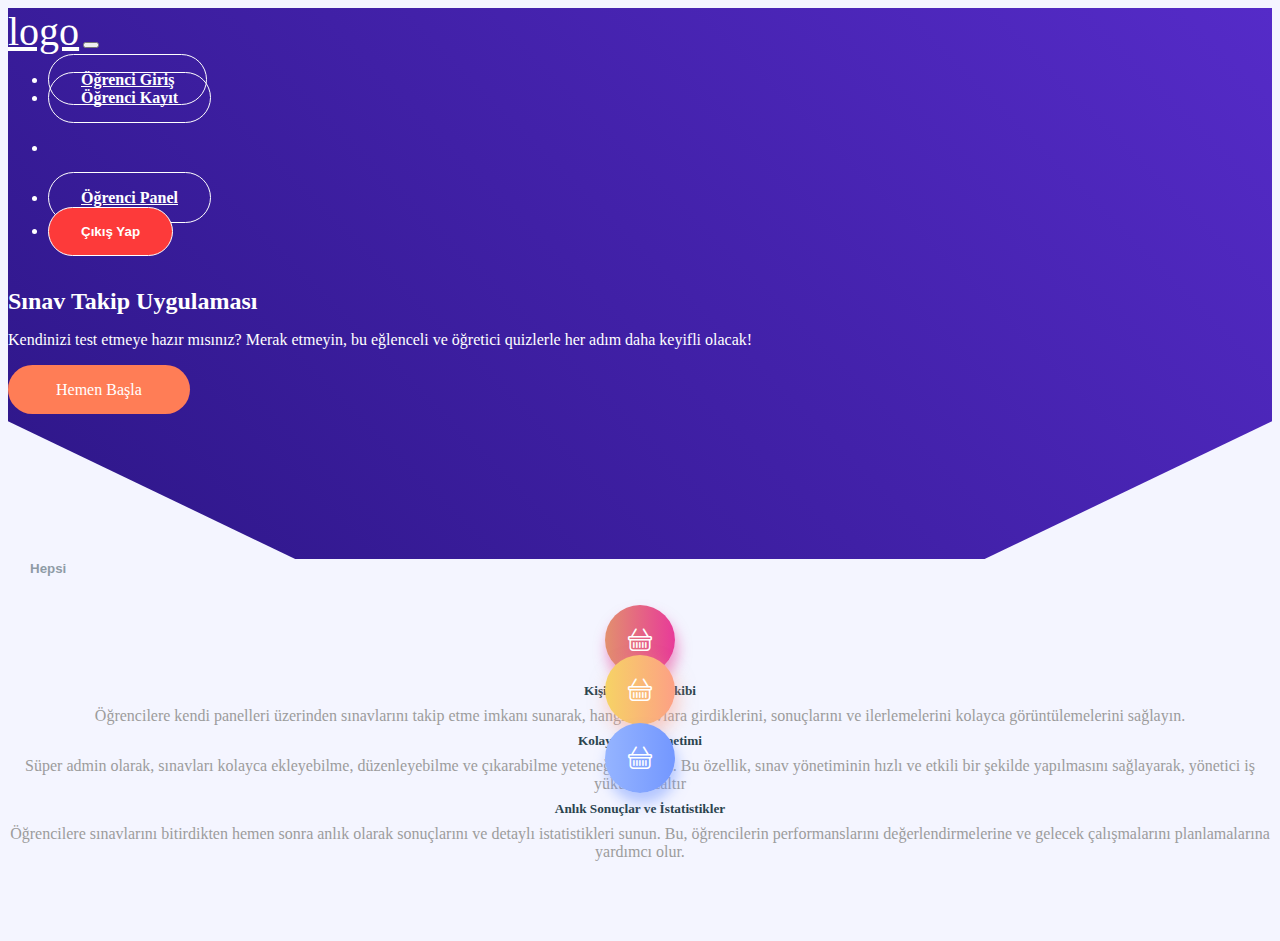
==== index.html @ 8032cda9 "index features" ====
<!DOCTYPE html>
<html lang="en">

<head>
  <meta charset="UTF-8" />
  <meta name="viewport" content="width=device-width, initial-scale=1.0" />
  <title>Document</title>
  <link rel="stylesheet" href="https://cdn.jsdelivr.net/npm/bootstrap-icons@1.10.5/font/bootstrap-icons.css">
  <link href="https://cdn.jsdelivr.net/npm/bootstrap@5.3.1/dist/css/bootstrap.min.css" rel="stylesheet"
    integrity="sha384-4bw+/aepP/YC94hEpVNVgiZdgIC5+VKNBQNGCHeKRQN+PtmoHDEXuppvnDJzQIu9" crossorigin="anonymous" />
  <link rel="stylesheet" href="style/main.css" />
</head>

<body>

  <header>
    <nav class="navbar navbar-expand-lg">
      <div class="container">
        <a class="navbar-brand" href="#">logo</a>
        <button class="navbar-toggler" type="button" data-bs-toggle="collapse" data-bs-target="#navbarSupportedContent"
          aria-controls="navbarSupportedContent" aria-expanded="false" aria-label="Toggle navigation">
          <span class="navbar-toggler-icon"></span>
        </button>
        <div class="collapse navbar-collapse" id="navbarSupportedContent">
          <ul class="navbar-nav ms-auto mb-2 mb-lg-0">
            <li class="nav-item">
              <a class="nav-link navBtn ogrenciGiris me-2" aria-current="page" href="ogrenci-login.html">Öğrenci Giriş</a>
            </li>
            <li class="nav-item">
              <a class="nav-link navBtn ogrenciKayit" aria-current="page" href="ogrenci-register.html">Öğrenci Kayıt</a>
            </li>
            <li class="nav-item">
              <p class="emailName me-2"></p>
            </li>
            <li class="nav-item">
              <a href="ogrenci-panel.html" class="ogrenciPanel navBtn">Öğrenci Panel</a>
            </li>
            <li class="nav-item">
              <button class="quit border-0 ms-2 navBtn">Çıkış Yap</button>
            </li>
          </ul>
        </div>
      </div>
    </nav>
    <div class="container">
      <div class="row headerContent justify-content-center">
        <div class="col-md-6 text-center">
          <h2>Sınav Takip Uygulaması</h2>
          <p>Kendinizi test etmeye hazır mısınız? Merak etmeyin, bu eğlenceli ve öğretici quizlerle her adım daha
            keyifli olacak!</p>
          <a href="ogrenci-register.html" class="hemenBasla">Hemen Başla</a>
        </div>
      </div>
    </div>
  </header>
  <section class="quizs" id="quizs">
    <div class="container">
      <div class="row justify-content-center">
        <div class="col-md-8 text-center">
          <div class="quizsFilterButtons">
            <button class="quizsFilterButton">Hepsi</button>
          </div>
        </div>
      </div>
      <div class="row quizsContent">
      </div>
    </div>
  </section>

  <div class="container">
    <div class="row justify-content-center">
      <div class="col-md-9">
        <div class="headerImg">
          <img src="img/panelAna.PNG" alt="">
        </div>
      </div>
    </div>
  </div>

  <section class="feature">
    <div class="container">
      <div class="row">
        <div class="col-4">
          <div class="featureCard">
            <div class="featureIcon feature1">
              <i class="bi bi-basket"></i>
            </div>
            <h5>Kişisel Sınav Takibi</h5>
            <p>Öğrencilere kendi panelleri üzerinden sınavlarını takip etme imkanı sunarak, hangi sınavlara girdiklerini, sonuçlarını ve ilerlemelerini kolayca görüntülemelerini sağlayın.</p>
          </div>
        </div>
        <div class="col-4">
          <div class="featureCard">
            <div class="featureIcon feature2">
              <i class="bi bi-basket"></i>
            </div>
            <h5>Kolay Sınav Yönetimi</h5>
            <p>Süper admin olarak, sınavları kolayca ekleyebilme, düzenleyebilme ve çıkarabilme yeteneği sağlayın. Bu özellik, sınav yönetiminin hızlı ve etkili bir şekilde yapılmasını sağlayarak, yönetici iş yükünü azaltır</p>
          </div>
        </div>
        <div class="col-4">
          <div class="featureCard">
            <div class="featureIcon feature3">
              <i class="bi bi-basket"></i>
            </div>
            <h5>Anlık Sonuçlar ve İstatistikler</h5>
            <p>Öğrencilere sınavlarını bitirdikten hemen sonra anlık olarak sonuçlarını ve detaylı istatistikleri sunun. Bu, öğrencilerin performanslarını değerlendirmelerine ve gelecek çalışmalarını planlamalarına yardımcı olur.</p>
          </div>
        </div>
      </div>
    </div>
  </section>


  <script type="module" src="script/App.js"></script>
  <script src="https://cdn.jsdelivr.net/npm/bootstrap@5.3.1/dist/js/bootstrap.bundle.min.js" integrity="sha384-HwwvtgBNo3bZJJLYd8oVXjrBZt8cqVSpeBNS5n7C8IVInixGAoxmnlMuBnhbgrkm" crossorigin="anonymous"></script>
</body>

</html>
---- style/main.css ----
@import url(https://db.onlinewebfonts.com/c/da2945dd7266b6f5bf8a16aae48e5a3b?family=Display+Uncanny+W90+Regular);
@import "index/index.css";
@import "admin-panel/admin-panel.css";
@import "data-table/data-table.css";
@import "ogrenci-login/ogrenci-login.css";
@import "ogrenci-register/ogrenci-register.css";
@import "quiz-detail/quiz-detail.css";
img {
  max-width: 100%;
}

.container-fluid {
  padding: 0 !important;
}

.quiz {
  display: none;
}

.disabledCard {
  pointer-events: none;
  opacity: 0.3;
  filter: grayscale(100%);
}/*# sourceMappingURL=main.css.map */
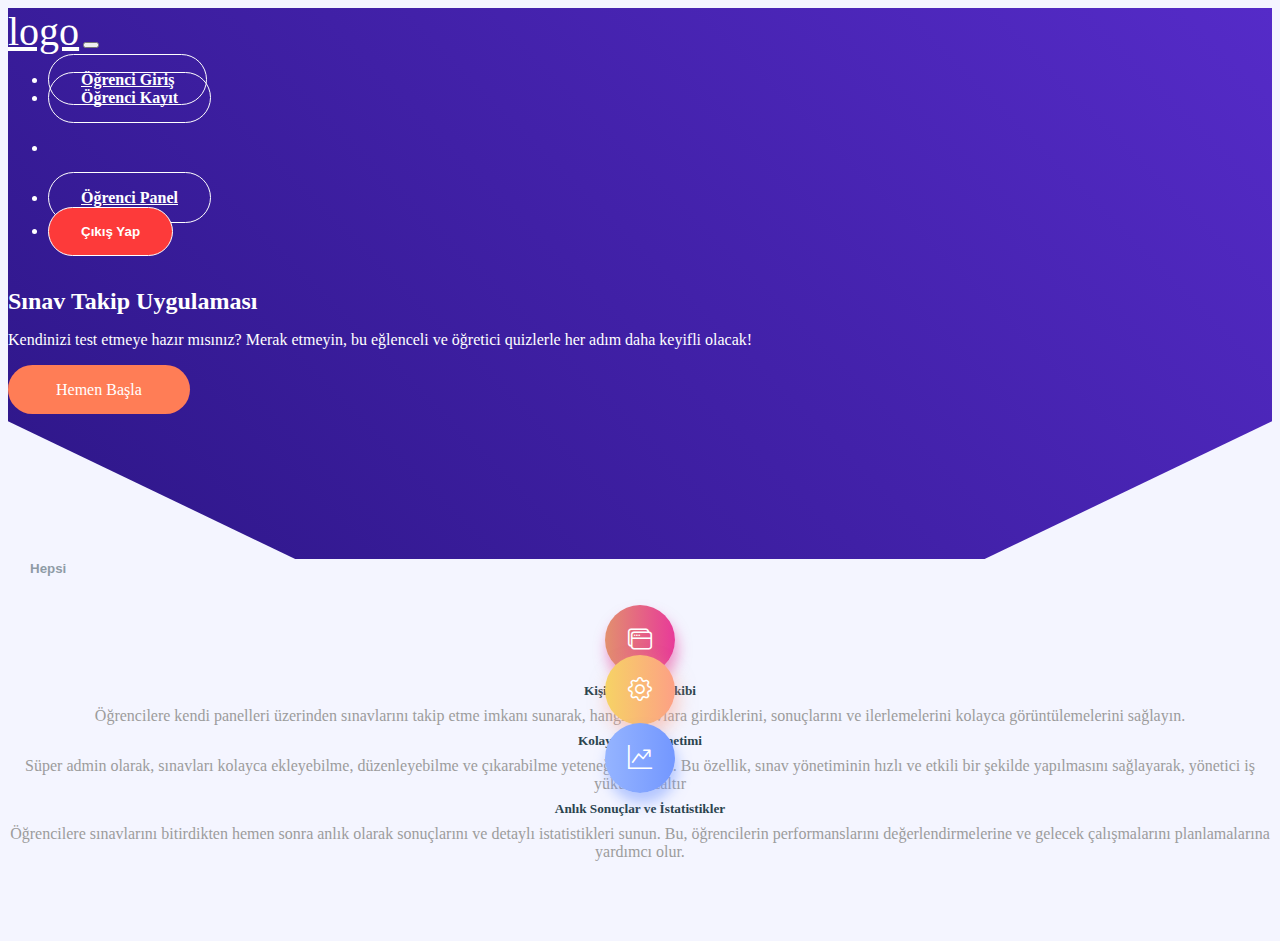
==== commit 508d3c8c: "features mobile" ====
--- a/index.html
+++ b/index.html
@@ -80,28 +80,28 @@
   <section class="feature">
     <div class="container">
       <div class="row">
-        <div class="col-4">
-          <div class="featureCard">
+        <div class="col-md-4">
+          <div class="featureCard" style="margin-top: 0 !important;">
             <div class="featureIcon feature1">
-              <i class="bi bi-basket"></i>
+              <i class="bi bi-window-stack"></i>
             </div>
             <h5>Kişisel Sınav Takibi</h5>
             <p>Öğrencilere kendi panelleri üzerinden sınavlarını takip etme imkanı sunarak, hangi sınavlara girdiklerini, sonuçlarını ve ilerlemelerini kolayca görüntülemelerini sağlayın.</p>
           </div>
         </div>
-        <div class="col-4">
+        <div class="col-md-4">
           <div class="featureCard">
             <div class="featureIcon feature2">
-              <i class="bi bi-basket"></i>
+              <i class="bi bi-gear"></i>
             </div>
             <h5>Kolay Sınav Yönetimi</h5>
             <p>Süper admin olarak, sınavları kolayca ekleyebilme, düzenleyebilme ve çıkarabilme yeteneği sağlayın. Bu özellik, sınav yönetiminin hızlı ve etkili bir şekilde yapılmasını sağlayarak, yönetici iş yükünü azaltır</p>
           </div>
         </div>
-        <div class="col-4">
+        <div class="col-md-4">
           <div class="featureCard">
             <div class="featureIcon feature3">
-              <i class="bi bi-basket"></i>
+              <i class="bi bi-graph-up-arrow"></i>
             </div>
             <h5>Anlık Sonuçlar ve İstatistikler</h5>
             <p>Öğrencilere sınavlarını bitirdikten hemen sonra anlık olarak sonuçlarını ve detaylı istatistikleri sunun. Bu, öğrencilerin performanslarını değerlendirmelerine ve gelecek çalışmalarını planlamalarına yardımcı olur.</p>
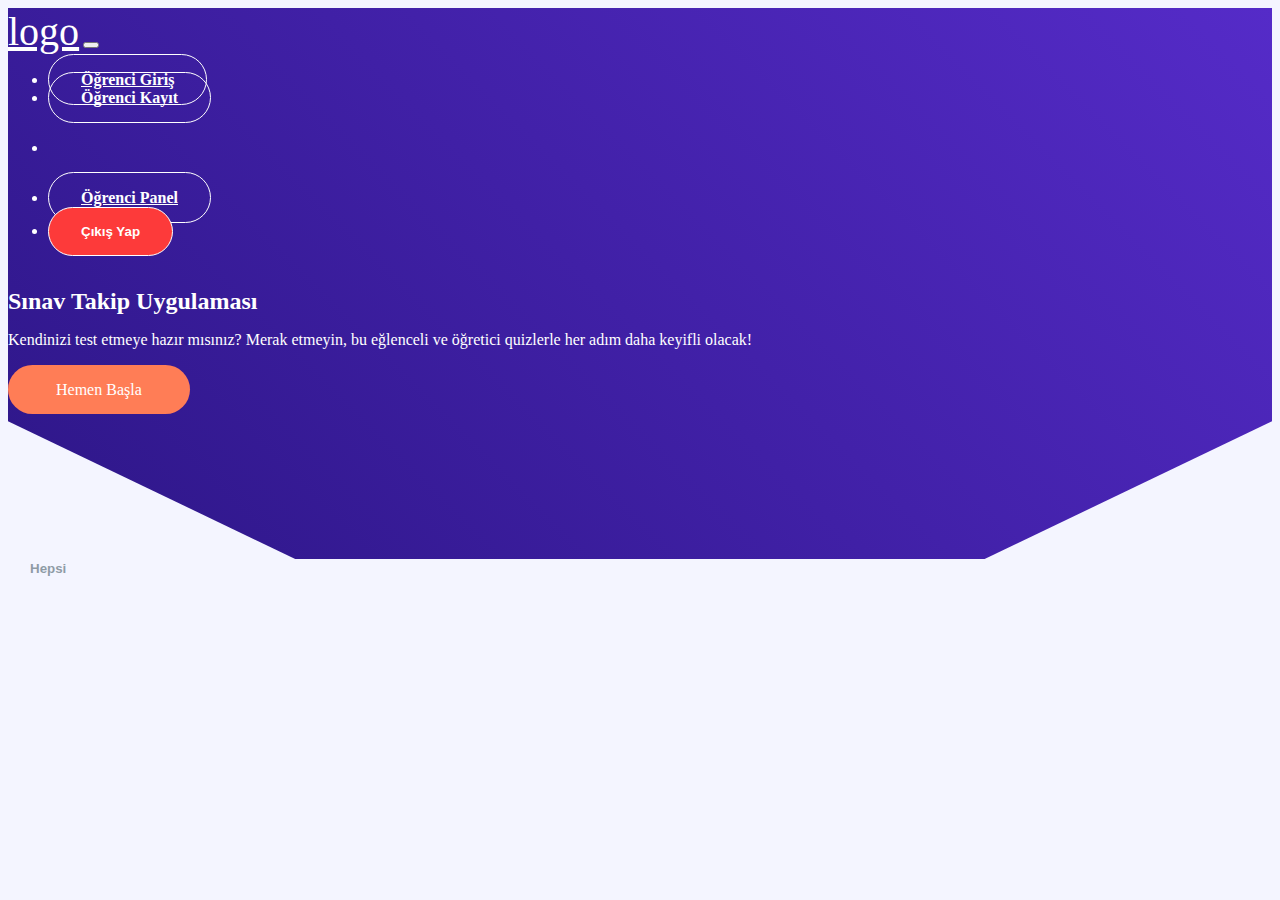
==== commit 1eb25005: "panel disabled" ====
--- a/index.html
+++ b/index.html
@@ -77,7 +77,7 @@
     </div>
   </div>
 
-  <section class="feature">
+  <section class="feature panelDisabled">
     <div class="container">
       <div class="row">
         <div class="col-md-4">
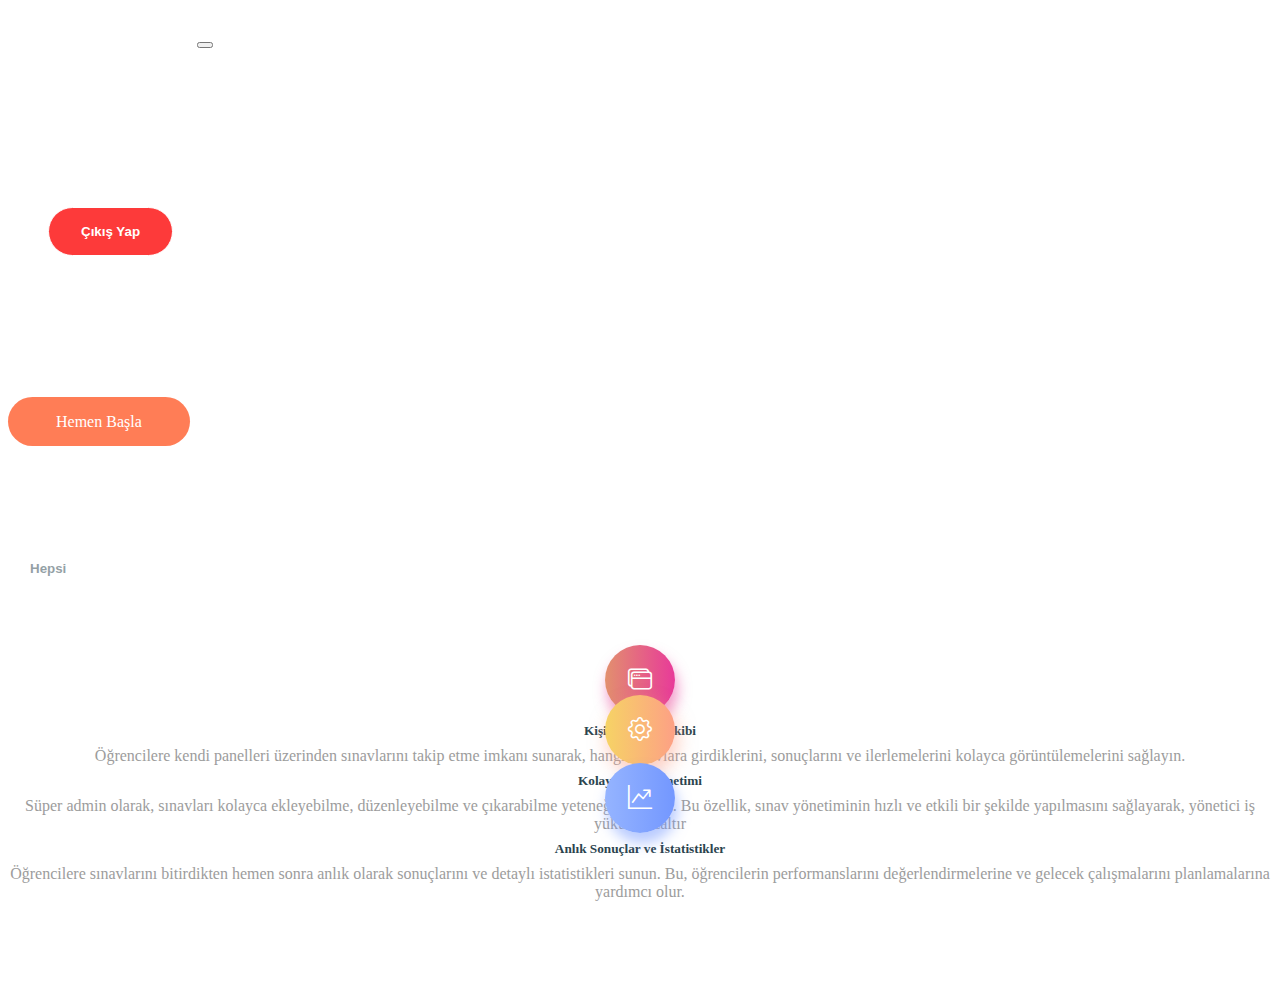
==== commit dcfaa895: "app general update" ====
--- a/index.html
+++ b/index.html
@@ -16,7 +16,7 @@
   <header>
     <nav class="navbar navbar-expand-lg">
       <div class="container">
-        <a class="navbar-brand" href="#">logo</a>
+        <a class="navbar-brand" href="#">ExamTrack</a>
         <button class="navbar-toggler" type="button" data-bs-toggle="collapse" data-bs-target="#navbarSupportedContent"
           aria-controls="navbarSupportedContent" aria-expanded="false" aria-label="Toggle navigation">
           <span class="navbar-toggler-icon"></span>
@@ -53,7 +53,7 @@
       </div>
     </div>
   </header>
-  <section class="quizs" id="quizs">
+  <section class="quizs mt-5" id="quizs">
     <div class="container">
       <div class="row justify-content-center">
         <div class="col-md-8 text-center">
@@ -67,17 +67,21 @@
     </div>
   </section>
 
-  <div class="container">
-    <div class="row justify-content-center">
-      <div class="col-md-9">
-        <div class="headerImg">
-          <img src="img/panelAna.PNG" alt="">
+  <section class="headerImgParent panelNone">
+    <div class="container">
+      <div class="row justify-content-center">
+        <div class="col-md-9">
+          <div class="headerImg">
+            <img src="img/panelAna.PNG" alt="">
+          </div>
         </div>
       </div>
     </div>
-  </div>
+    <img class="rocketLeft" width="250" src="img/rocket.png" alt="">
+    <img class="rocketRight" width="250" src="img/rocket.png" alt="">
+  </section>
 
-  <section class="feature panelDisabled">
+  <section class="feature panelNone">
     <div class="container">
       <div class="row">
         <div class="col-md-4">
@@ -112,6 +116,7 @@
   </section>
 
 
+
   <script type="module" src="script/App.js"></script>
   <script src="https://cdn.jsdelivr.net/npm/bootstrap@5.3.1/dist/js/bootstrap.bundle.min.js" integrity="sha384-HwwvtgBNo3bZJJLYd8oVXjrBZt8cqVSpeBNS5n7C8IVInixGAoxmnlMuBnhbgrkm" crossorigin="anonymous"></script>
 </body>
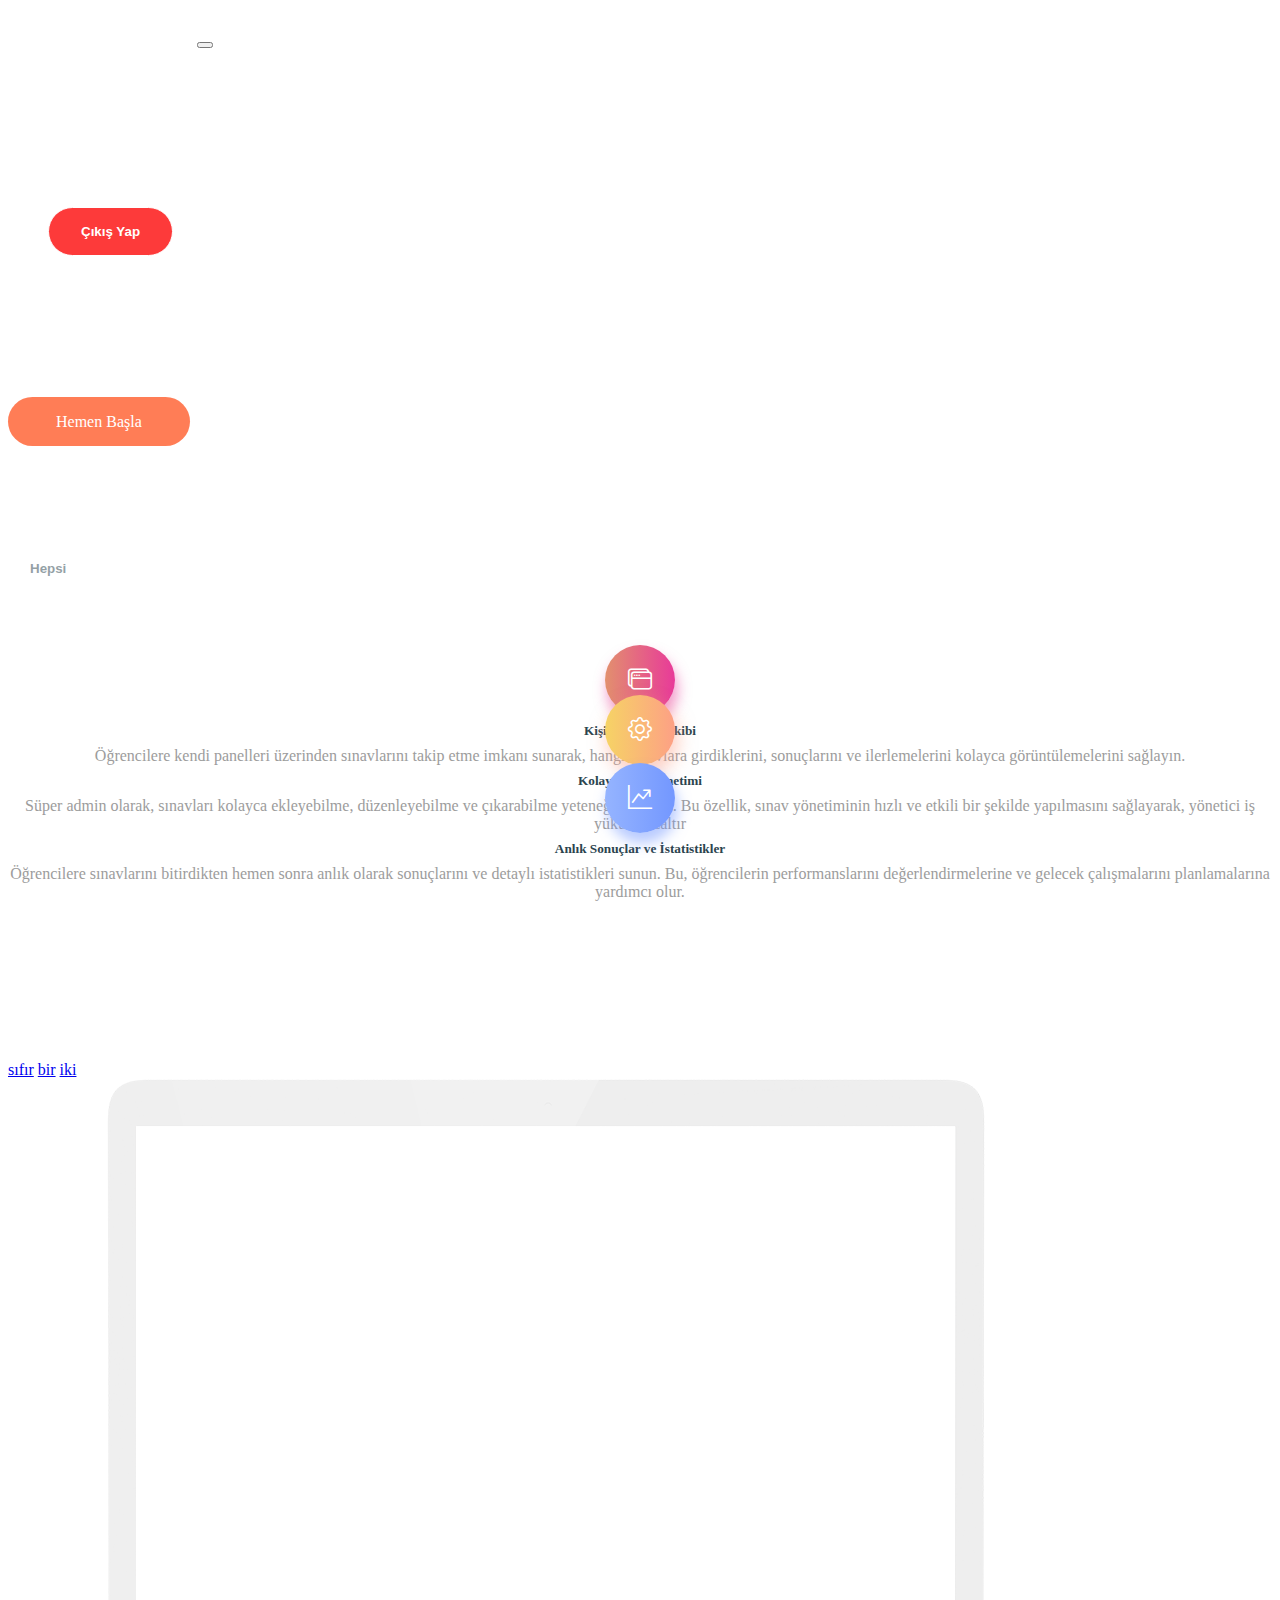
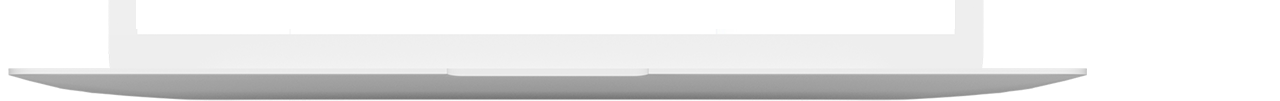
==== commit 868f205c: "index desktop screen ekranları oluşturuldu" ====
--- a/index.html
+++ b/index.html
@@ -9,6 +9,13 @@
   <link href="https://cdn.jsdelivr.net/npm/bootstrap@5.3.1/dist/css/bootstrap.min.css" rel="stylesheet"
     integrity="sha384-4bw+/aepP/YC94hEpVNVgiZdgIC5+VKNBQNGCHeKRQN+PtmoHDEXuppvnDJzQIu9" crossorigin="anonymous" />
   <link rel="stylesheet" href="style/main.css" />
+  <link rel="stylesheet" href="https://cdnjs.cloudflare.com/ajax/libs/OwlCarousel2/2.3.4/assets/owl.carousel.min.css"
+    integrity="sha512-tS3S5qG0BlhnQROyJXvNjeEM4UpMXHrQfTGmbQ1gKmelCxlSEBUaxhRBj/EFTzpbP4RVSrpEikbmdJobCvhE3g=="
+    crossorigin="anonymous" referrerpolicy="no-referrer" />
+  <link rel="stylesheet"
+    href="https://cdnjs.cloudflare.com/ajax/libs/OwlCarousel2/2.3.4/assets/owl.theme.default.min.css"
+    integrity="sha512-sMXtMNL1zRzolHYKEujM2AqCLUR9F2C4/05cdbxjjLSRvMQIciEPCQZo++nk7go3BtSuK9kfa/s+a4f4i5pLkw=="
+    crossorigin="anonymous" referrerpolicy="no-referrer" />
 </head>
 
 <body>
@@ -24,7 +31,8 @@
         <div class="collapse navbar-collapse" id="navbarSupportedContent">
           <ul class="navbar-nav ms-auto mb-2 mb-lg-0">
             <li class="nav-item">
-              <a class="nav-link navBtn ogrenciGiris me-2" aria-current="page" href="ogrenci-login.html">Öğrenci Giriş</a>
+              <a class="nav-link navBtn ogrenciGiris me-2" aria-current="page" href="ogrenci-login.html">Öğrenci
+                Giriş</a>
             </li>
             <li class="nav-item">
               <a class="nav-link navBtn ogrenciKayit" aria-current="page" href="ogrenci-register.html">Öğrenci Kayıt</a>
@@ -90,7 +98,8 @@
               <i class="bi bi-window-stack"></i>
             </div>
             <h5>Kişisel Sınav Takibi</h5>
-            <p>Öğrencilere kendi panelleri üzerinden sınavlarını takip etme imkanı sunarak, hangi sınavlara girdiklerini, sonuçlarını ve ilerlemelerini kolayca görüntülemelerini sağlayın.</p>
+            <p>Öğrencilere kendi panelleri üzerinden sınavlarını takip etme imkanı sunarak, hangi sınavlara
+              girdiklerini, sonuçlarını ve ilerlemelerini kolayca görüntülemelerini sağlayın.</p>
           </div>
         </div>
         <div class="col-md-4">
@@ -99,7 +108,9 @@
               <i class="bi bi-gear"></i>
             </div>
             <h5>Kolay Sınav Yönetimi</h5>
-            <p>Süper admin olarak, sınavları kolayca ekleyebilme, düzenleyebilme ve çıkarabilme yeteneği sağlayın. Bu özellik, sınav yönetiminin hızlı ve etkili bir şekilde yapılmasını sağlayarak, yönetici iş yükünü azaltır</p>
+            <p>Süper admin olarak, sınavları kolayca ekleyebilme, düzenleyebilme ve çıkarabilme yeteneği sağlayın. Bu
+              özellik, sınav yönetiminin hızlı ve etkili bir şekilde yapılmasını sağlayarak, yönetici iş yükünü azaltır
+            </p>
           </div>
         </div>
         <div class="col-md-4">
@@ -108,17 +119,50 @@
               <i class="bi bi-graph-up-arrow"></i>
             </div>
             <h5>Anlık Sonuçlar ve İstatistikler</h5>
-            <p>Öğrencilere sınavlarını bitirdikten hemen sonra anlık olarak sonuçlarını ve detaylı istatistikleri sunun. Bu, öğrencilerin performanslarını değerlendirmelerine ve gelecek çalışmalarını planlamalarına yardımcı olur.</p>
+            <p>Öğrencilere sınavlarını bitirdikten hemen sonra anlık olarak sonuçlarını ve detaylı istatistikleri sunun.
+              Bu, öğrencilerin performanslarını değerlendirmelerine ve gelecek çalışmalarını planlamalarına yardımcı
+              olur.</p>
           </div>
         </div>
       </div>
     </div>
   </section>
 
+  <section class="test">
+    <div class="container">
+      <div class="row">
+        <div class="col-4">
+          <a href="#sifir">sıfır</a>
+          <a href="#bir">bir</a>
+          <a href="#iki">iki</a>
+        </div>
+        <div class="col-8" style="position: relative;">
+          <div class="owl-carousel">
+            <div data-hash="sifir" class="owlİtem">
+              <img src="img/test.PNG" alt="">
+            </div>
+            <div data-hash="bir" class="owlİtem">
+              <img src="img/test2.PNG" alt="">
+            </div>
+            <div data-hash="iki" class="owlİtem">
+              <img src="img/test3.PNG" alt="">
+            </div>
+          </div>
+          <img src="img/18.png" class="desktopPngBg" alt="">
+        </div>
+      </div>
+    </div>
+  </section>
 
-
+  <script src="https://code.jquery.com/jquery-3.7.0.min.js"
+    integrity="sha256-2Pmvv0kuTBOenSvLm6bvfBSSHrUJ+3A7x6P5Ebd07/g=" crossorigin="anonymous"></script>
+  <script src="https://cdnjs.cloudflare.com/ajax/libs/OwlCarousel2/2.3.4/owl.carousel.min.js"
+    integrity="sha512-bPs7Ae6pVvhOSiIcyUClR7/q2OAsRiovw4vAkX+zJbw3ShAeeqezq50RIIcIURq7Oa20rW2n2q+fyXBNcU9lrw=="
+    crossorigin="anonymous" referrerpolicy="no-referrer"></script>
   <script type="module" src="script/App.js"></script>
-  <script src="https://cdn.jsdelivr.net/npm/bootstrap@5.3.1/dist/js/bootstrap.bundle.min.js" integrity="sha384-HwwvtgBNo3bZJJLYd8oVXjrBZt8cqVSpeBNS5n7C8IVInixGAoxmnlMuBnhbgrkm" crossorigin="anonymous"></script>
+  <script src="https://cdn.jsdelivr.net/npm/bootstrap@5.3.1/dist/js/bootstrap.bundle.min.js"
+    integrity="sha384-HwwvtgBNo3bZJJLYd8oVXjrBZt8cqVSpeBNS5n7C8IVInixGAoxmnlMuBnhbgrkm"
+    crossorigin="anonymous"></script>
 </body>
 
 </html>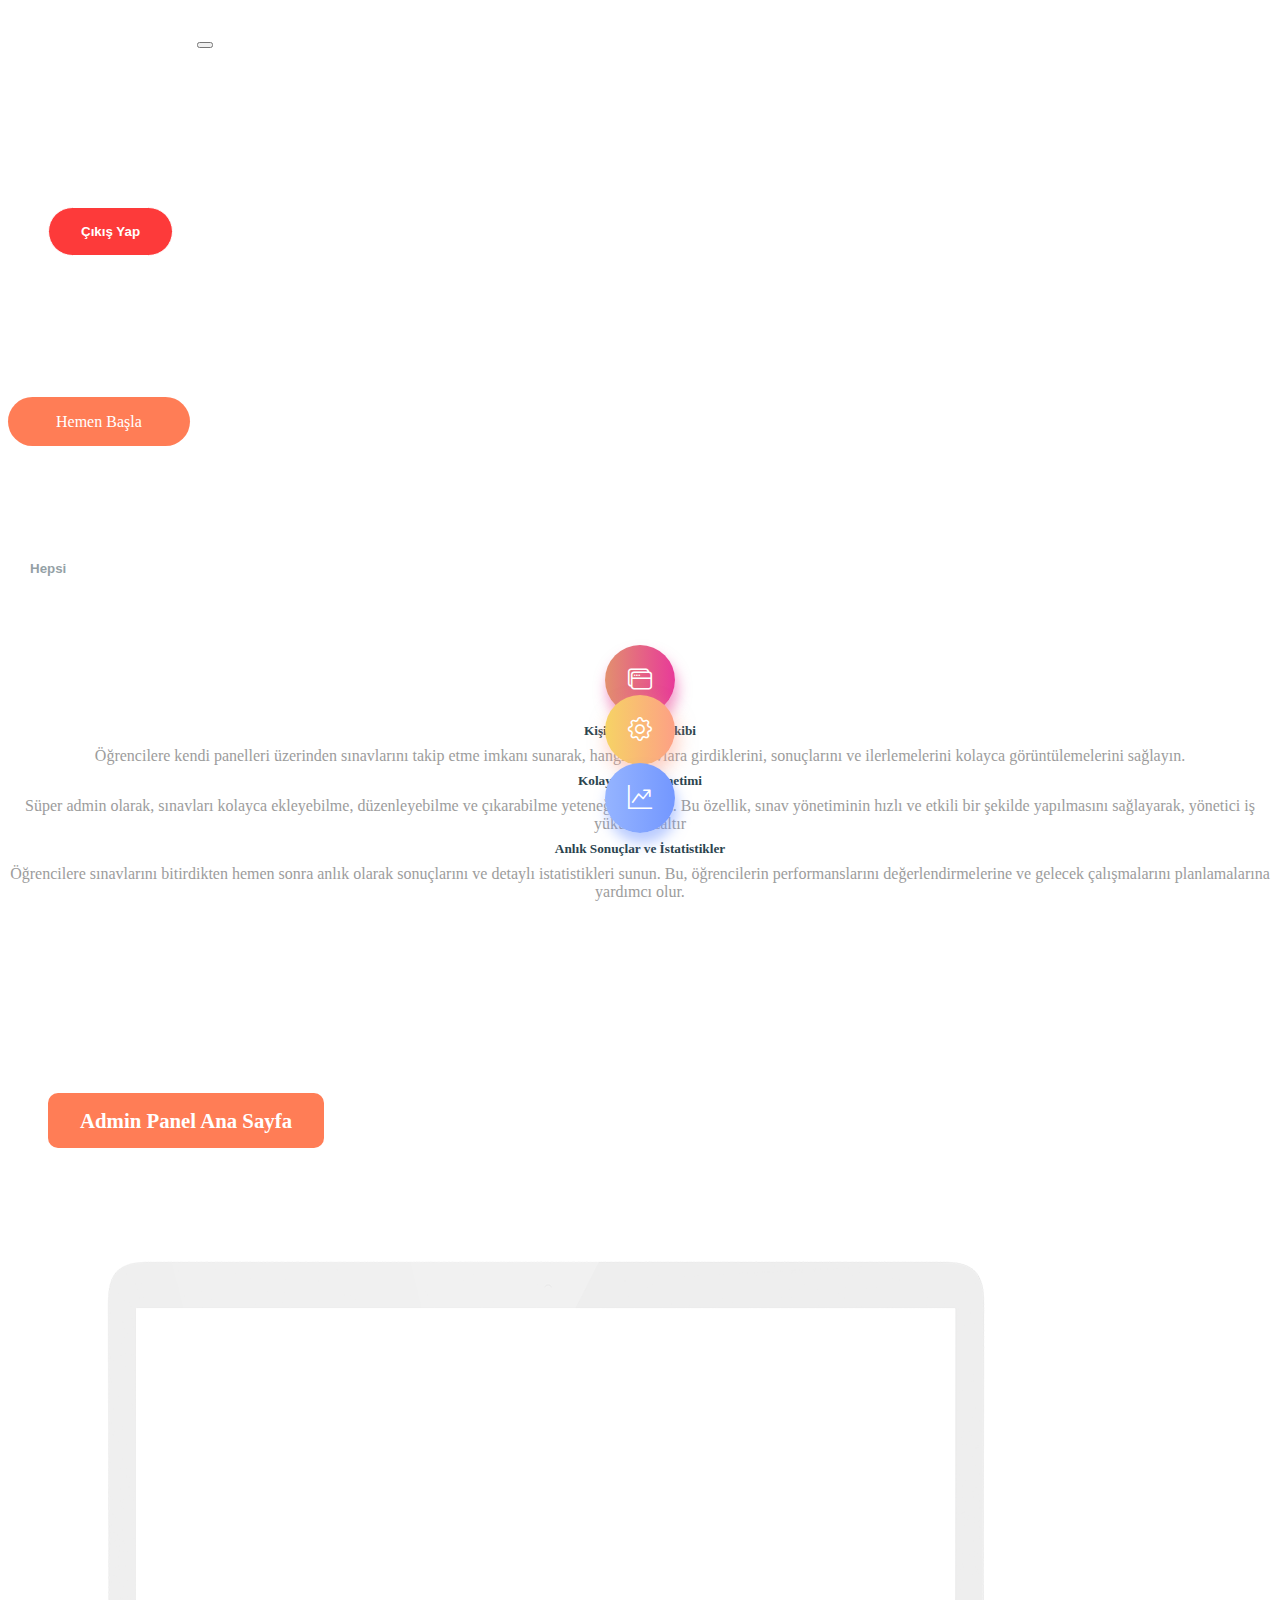
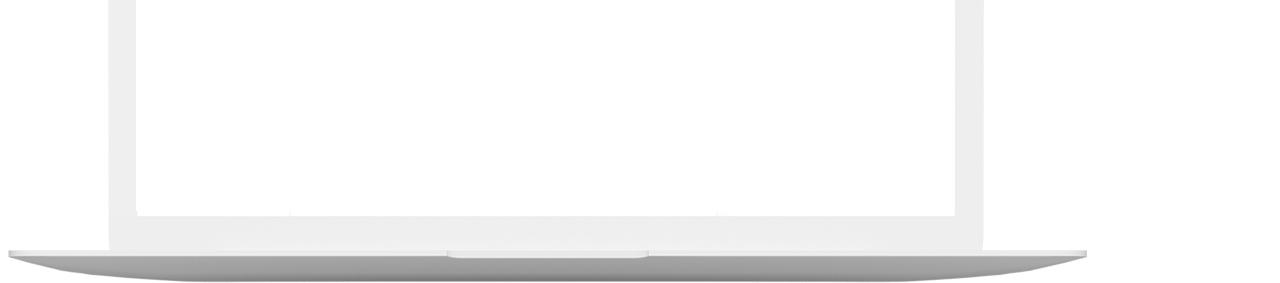
==== commit d1475b96: "desktop icon js" ====
--- a/index.html
+++ b/index.html
@@ -126,15 +126,23 @@
         </div>
       </div>
     </div>
-  </section>
+  </section> 
 
-  <section class="test">
+  <section class="desktopScreen panelNone">
     <div class="container">
       <div class="row">
-        <div class="col-4">
-          <a href="#sifir">sıfır</a>
-          <a href="#bir">bir</a>
-          <a href="#iki">iki</a>
+        <div class="col-4 align-self-center">
+          <ul class="desktopScreenListButtons">
+            <li>
+              <a href="#sifir" class="owlBtn owlActive">Admin Panel Ana Sayfa <i class="bi bi-arrow-right-circle-fill"></i></a>
+            </li>
+            <li>
+              <a href="#bir" class="owlBtn">Öğrenci & Sınıf Filtrele <i class="bi bi-arrow-right-circle-fill"></i></a>
+            </li>
+            <li>
+              <a href="#iki" class="owlBtn">Admin Panel Düzenle <i class="bi bi-arrow-right-circle-fill"></i></a>
+            </li>
+          </ul>
         </div>
         <div class="col-8" style="position: relative;">
           <div class="owl-carousel">
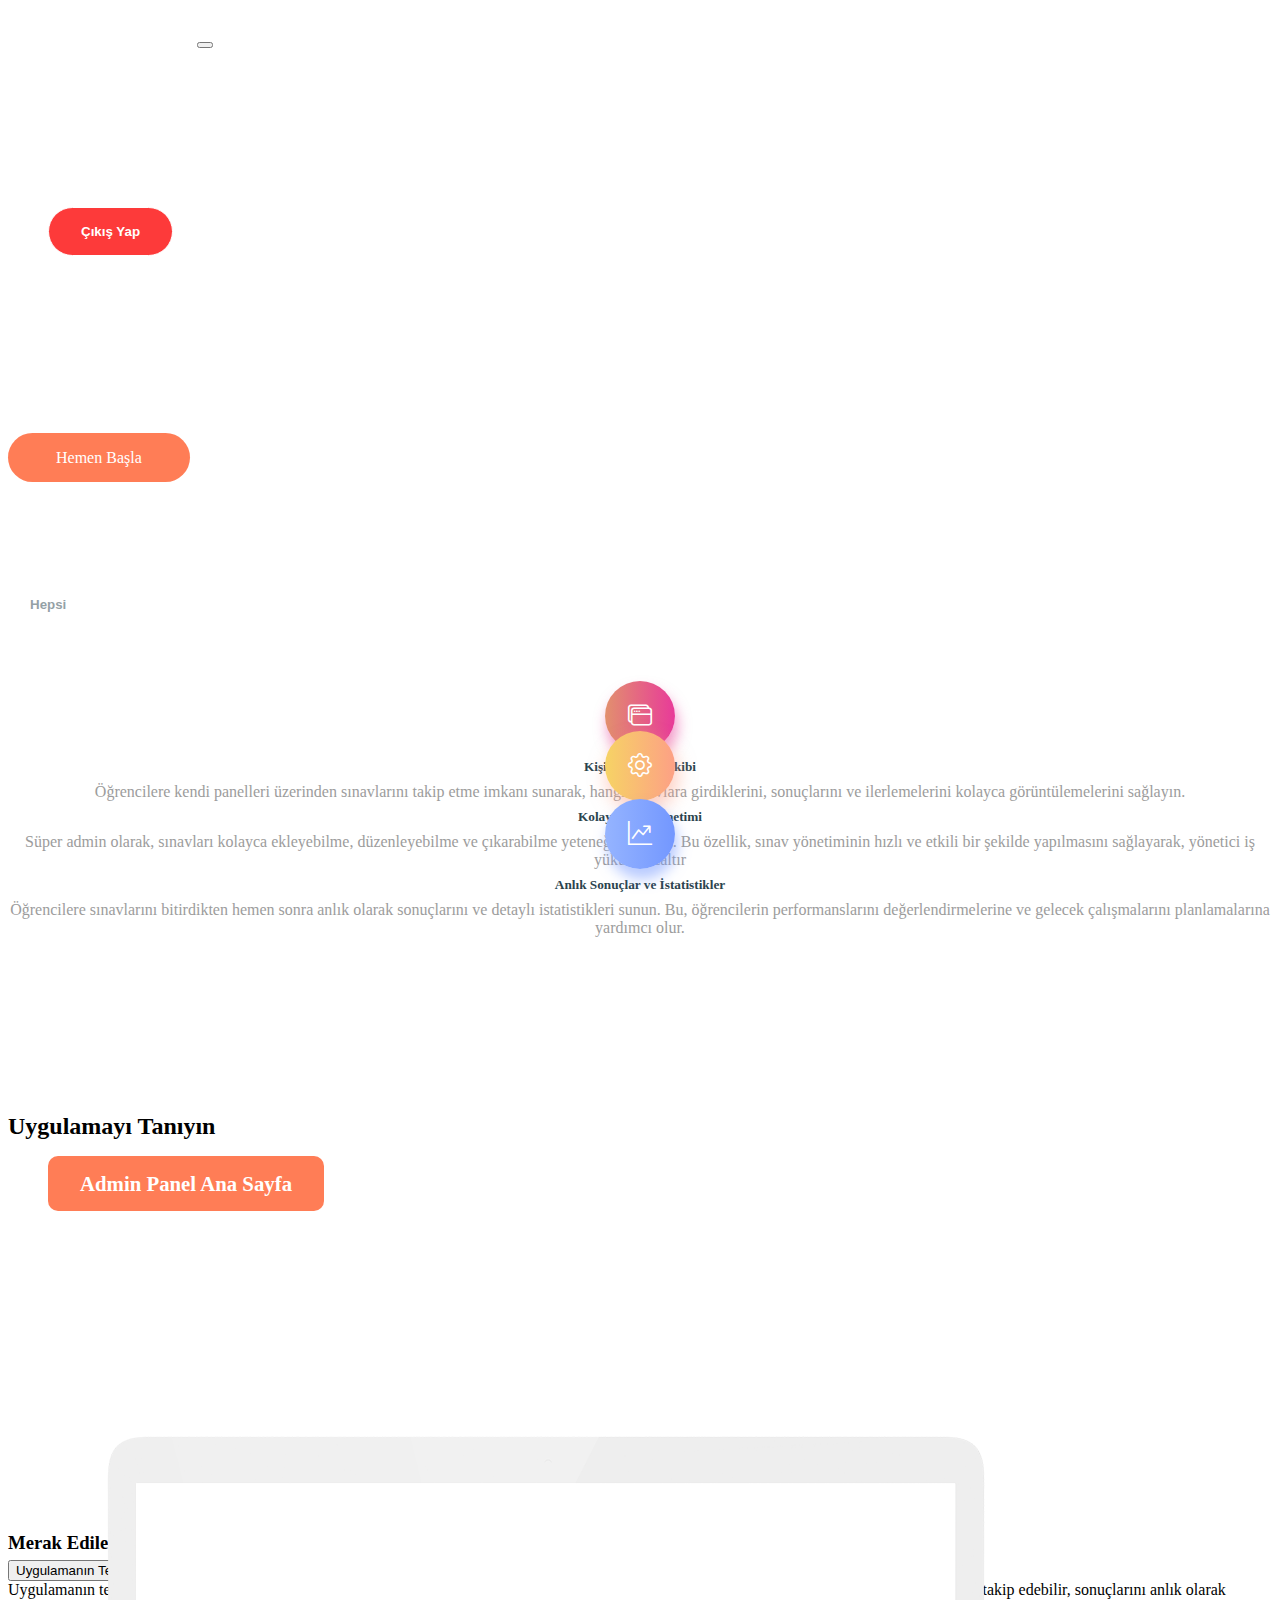
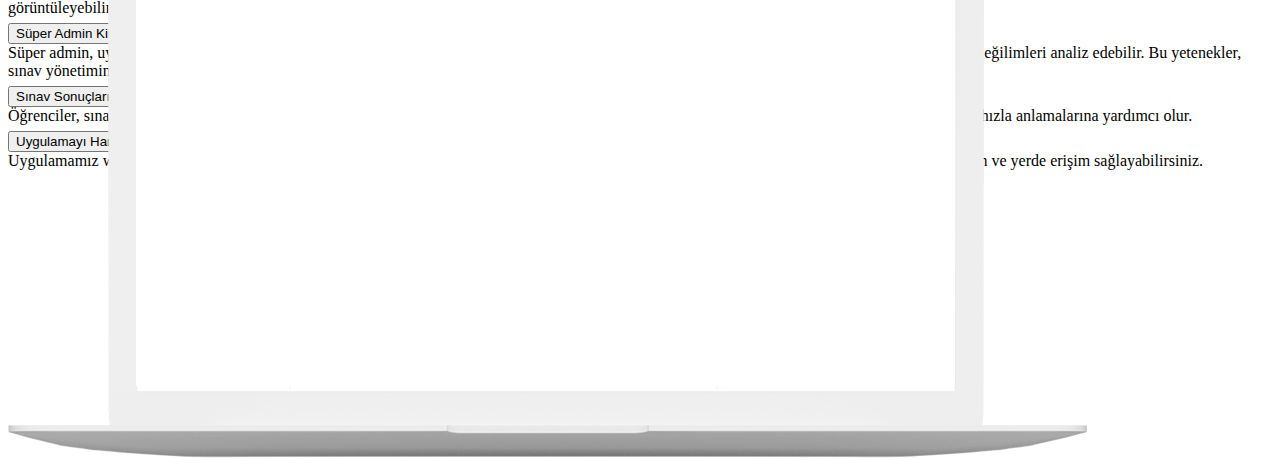
==== commit e5a814d9: "index header update and create questions" ====
--- a/index.html
+++ b/index.html
@@ -52,10 +52,13 @@
     </nav>
     <div class="container">
       <div class="row headerContent justify-content-center">
-        <div class="col-md-6 text-center">
-          <h2>Sınav Takip Uygulaması</h2>
-          <p>Kendinizi test etmeye hazır mısınız? Merak etmeyin, bu eğlenceli ve öğretici quizlerle her adım daha
-            keyifli olacak!</p>
+        <div class="col-md-9 text-center">
+          <h2>Başarıya Giden Yolda Yeni Adım: Sınav Takip Uygulaması!</h2>
+          <p>Sınav Takip Uygulamamız, öğrencilerin başarıya giden yolculuğunda yanlarında bir rehber olarak yer alıyor.
+            Öğrenciler sınav sonuçlarını anlık olarak takip edebilir, güçlü yönlerini vurgulayabilir ve zayıf
+            noktalarını hızla geliştirebilirler. Aynı zamanda, Süper Admin paneli sayesinde eğitim liderleri sınavları
+            kolayca yönetebilir, öğrenci ilerlemesini izleyebilir ve eğitim kalitesini artırabilirler. Geleceğin
+            başarısına bir adım önde olun, Sınav Takip Uygulaması ile başarıya giden yolda siz de yerinizi alın.</p>
           <a href="ogrenci-register.html" class="hemenBasla">Hemen Başla</a>
         </div>
       </div>
@@ -126,15 +129,17 @@
         </div>
       </div>
     </div>
-  </section> 
+  </section>
 
   <section class="desktopScreen panelNone">
     <div class="container">
       <div class="row">
-        <div class="col-4 align-self-center">
+        <div class="col-lg-4 mt-5 mt-lg-0 align-self-center">
+          <h2 class="text-white">Uygulamayı Tanıyın</h2>
           <ul class="desktopScreenListButtons">
             <li>
-              <a href="#sifir" class="owlBtn owlActive">Admin Panel Ana Sayfa <i class="bi bi-arrow-right-circle-fill"></i></a>
+              <a href="#sifir" class="owlBtn owlActive">Admin Panel Ana Sayfa <i
+                  class="bi bi-arrow-right-circle-fill"></i></a>
             </li>
             <li>
               <a href="#bir" class="owlBtn">Öğrenci & Sınıf Filtrele <i class="bi bi-arrow-right-circle-fill"></i></a>
@@ -142,9 +147,15 @@
             <li>
               <a href="#iki" class="owlBtn">Admin Panel Düzenle <i class="bi bi-arrow-right-circle-fill"></i></a>
             </li>
+            <li>
+              <a href="#uc" class="owlBtn">Öğrenci Panel<i class="bi bi-arrow-right-circle-fill"></i></a>
+            </li>
+            <li>
+              <a href="#dort" class="owlBtn">Öğrenci Sınavları<i class="bi bi-arrow-right-circle-fill"></i></a>
+            </li>
           </ul>
         </div>
-        <div class="col-8" style="position: relative;">
+        <div class="col-lg-8 mt-5 mt-lg-0" style="position: relative;">
           <div class="owl-carousel">
             <div data-hash="sifir" class="owlİtem">
               <img src="img/test.PNG" alt="">
@@ -155,8 +166,86 @@
             <div data-hash="iki" class="owlİtem">
               <img src="img/test3.PNG" alt="">
             </div>
+            <div data-hash="uc" class="owlİtem">
+              <img src="img/test4.PNG" alt="">
+            </div>
+            <div data-hash="dort" class="owlİtem">
+              <img src="img/test5.PNG" alt="">
+            </div>
           </div>
           <img src="img/18.png" class="desktopPngBg" alt="">
+        </div>
+      </div>
+    </div>
+  </section>
+
+
+  <section class="soruCevap mt-5">
+    <div class="container">
+      <div class="row justify-content-center">
+        <h3 class="text-center">Merak Edilen Sorular</h3>
+        <div class="col-9">
+          <div class="accordion accordion-flush" id="accordionFlushExample">
+            <div class="accordion-item">
+              <h2 class="accordion-header">
+                <button class="accordion-button collapsed" type="button" data-bs-toggle="collapse"
+                  data-bs-target="#flush-collapseOne" aria-expanded="false" aria-controls="flush-collapseOne">
+                  Uygulamanın Temel Amacı Nedir?
+                </button>
+              </h2>
+              <div id="flush-collapseOne" class="accordion-collapse collapse" data-bs-parent="#accordionFlushExample">
+                <div class="accordion-body">
+                  Uygulamanın temel amacı, öğrencilerin sınav süreçlerini dijital olarak yönetmelerini sağlamaktır.
+                  Öğrenciler, kendi panelleri üzerinden sınav tarihlerini takip edebilir, sonuçlarını anlık olarak
+                  görüntüleyebilir ve sınavlarını yönetebilirler. Süper admin ise tüm öğrencileri bir arada görerek
+                  sınavları kolayca kontrol edebilir ve yönetebilir.
+                </div>
+              </div>
+            </div>
+            <div class="accordion-item">
+              <h2 class="accordion-header">
+                <button class="accordion-button collapsed" type="button" data-bs-toggle="collapse"
+                  data-bs-target="#flush-collapseTwo" aria-expanded="false" aria-controls="flush-collapseTwo">
+                  Süper Admin Kimdir ve Ne İşe Yarar?
+                </button>
+              </h2>
+              <div id="flush-collapseTwo" class="accordion-collapse collapse" data-bs-parent="#accordionFlushExample">
+                <div class="accordion-body">
+                  Süper admin, uygulamanın yöneticisi olarak, bütün öğrenci verilerine erişim sağlar. Sınavları
+                  ekleyebilir, çıkarabilir, sonuçları görüntüleyebilir ve genel eğilimleri analiz edebilir. Bu
+                  yetenekler, sınav yönetiminin daha etkili ve verimli olmasını sağlar.
+                </div>
+              </div>
+            </div>
+            <div class="accordion-item">
+              <h2 class="accordion-header">
+                <button class="accordion-button collapsed" type="button" data-bs-toggle="collapse"
+                  data-bs-target="#flush-collapseThree" aria-expanded="false" aria-controls="flush-collapseThree">
+                  Sınav Sonuçları Ne Kadar Hızlı Görüntülenebilir?
+                </button>
+              </h2>
+              <div id="flush-collapseThree" class="accordion-collapse collapse" data-bs-parent="#accordionFlushExample">
+                <div class="accordion-body">
+                  Öğrenciler, sınavı tamamladıktan hemen sonra anlık sonuçlarını görüntüleyebilirler. Bu, öğrencilerin
+                  hangi konularda daha fazla çalışmaları gerektiğini hızla anlamalarına yardımcı olur.
+                </div>
+              </div>
+            </div>
+            <div class="accordion-item">
+              <h2 class="accordion-header">
+                <button class="accordion-button collapsed" type="button" data-bs-toggle="collapse"
+                  data-bs-target="#flush-collapseFour" aria-expanded="false" aria-controls="flush-collapseFour">
+                  Uygulamayı Hangi Cihazlarda Kullanabilirim?
+                </button>
+              </h2>
+              <div id="flush-collapseFour" class="accordion-collapse collapse" data-bs-parent="#accordionFlushExample">
+                <div class="accordion-body">
+                  Uygulamamız web tabanlı olduğu için, çoğu cihazda (bilgisayar, tablet, akıllı telefon) kullanılabilir.
+                  İnternet bağlantınız olduğu sürece, istediğiniz zaman ve yerde erişim sağlayabilirsiniz.
+                </div>
+              </div>
+            </div>
+          </div>
         </div>
       </div>
     </div>
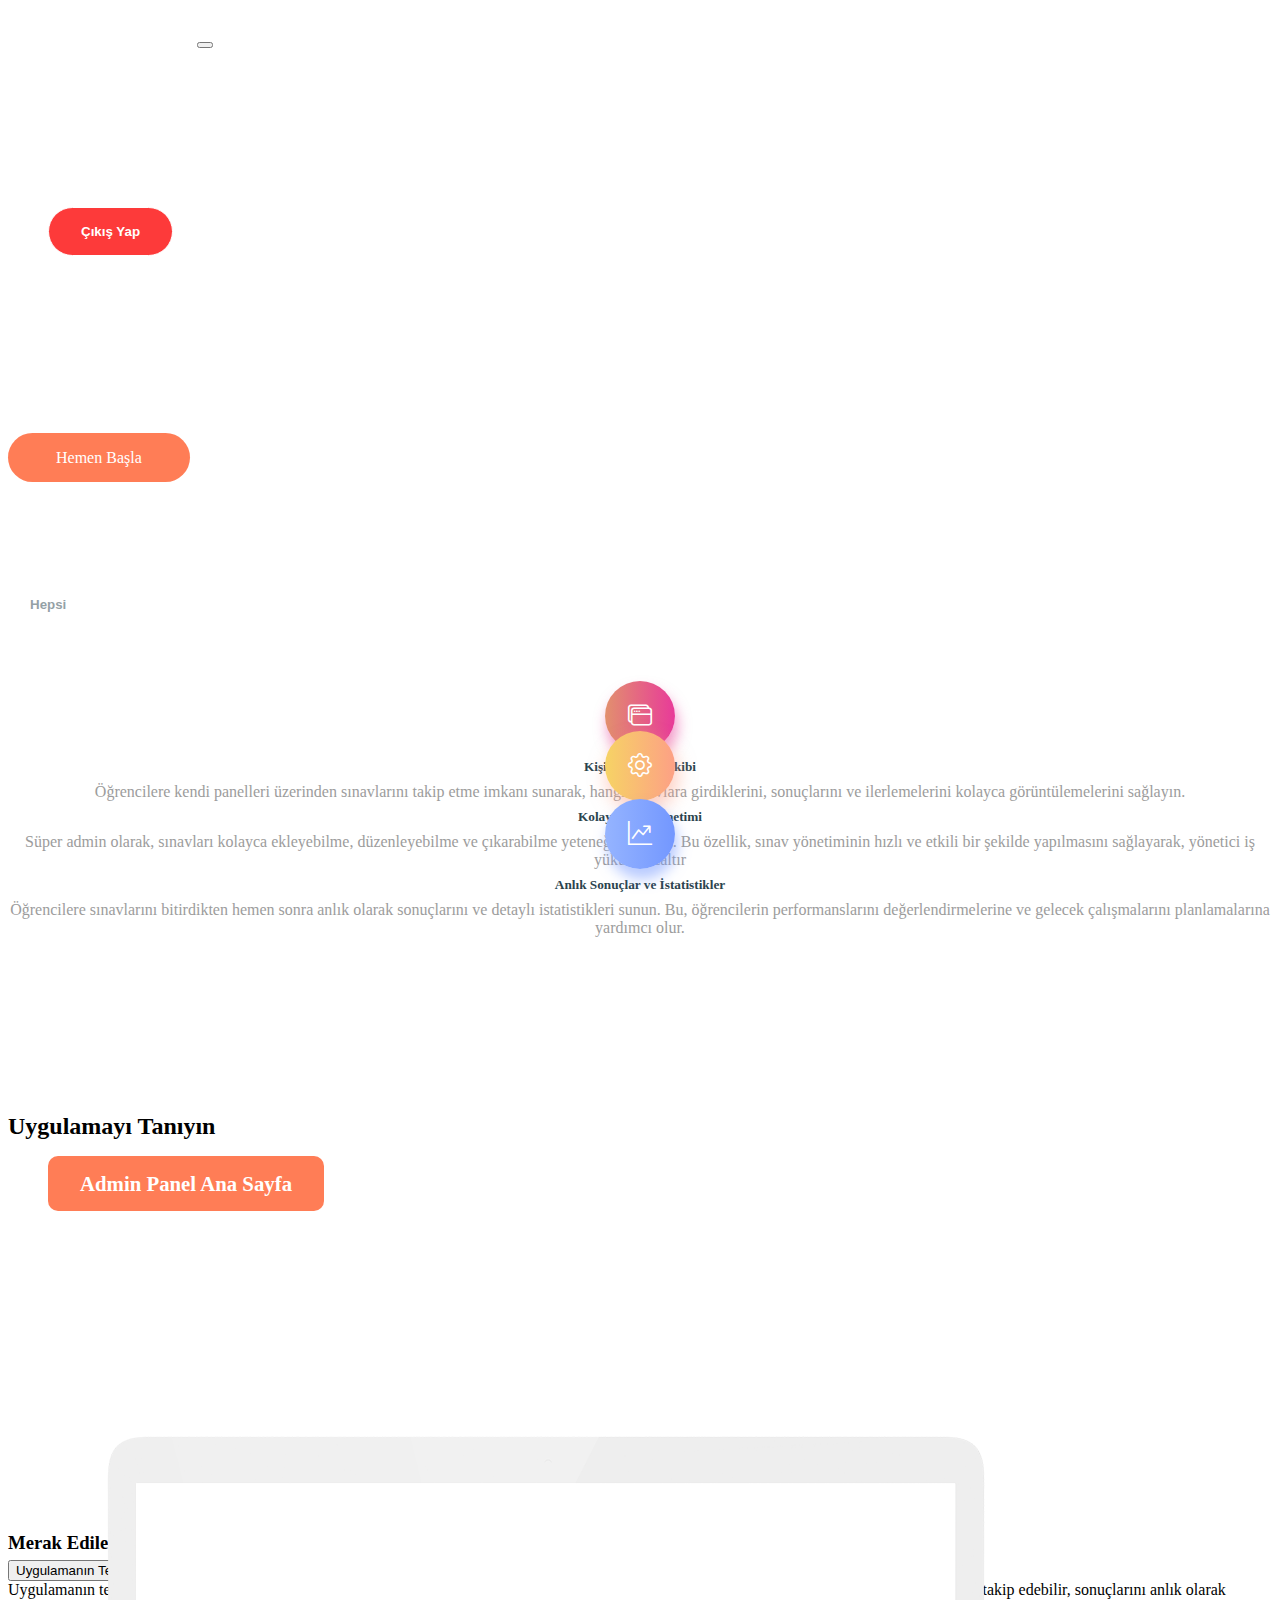
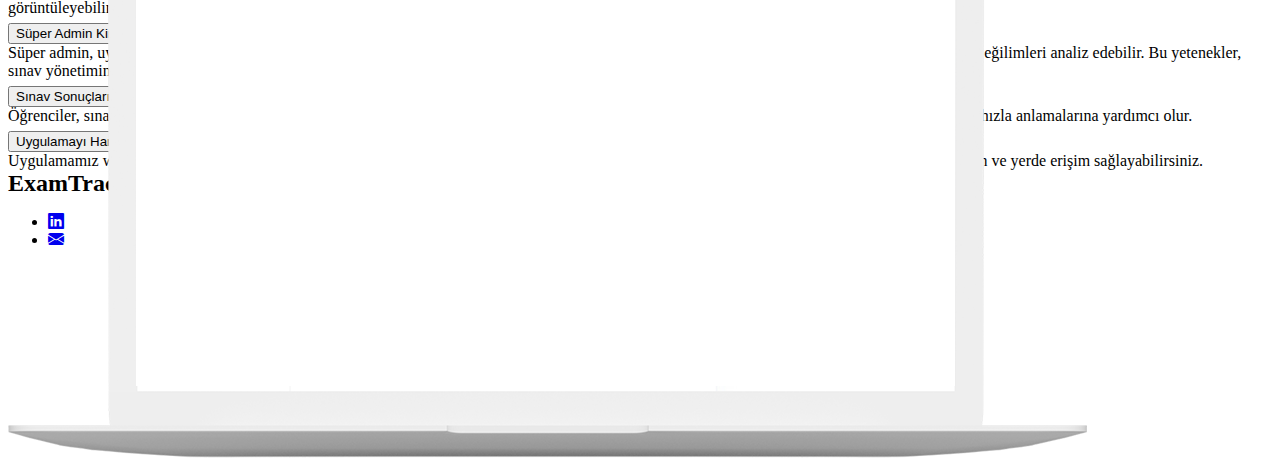
==== commit 6186a978: "rename img" ====
--- a/index.html
+++ b/index.html
@@ -88,8 +88,8 @@
         </div>
       </div>
     </div>
-    <img class="rocketLeft" width="250" src="img/rocket.png" alt="">
-    <img class="rocketRight" width="250" src="img/rocket.png" alt="">
+    <img class="rocketLeft" width="250" src="img/new-rocket.png" alt="">
+    <img class="rocketRight" width="250" src="img/new-rocket.png" alt="">
   </section>
 
   <section class="feature panelNone">
@@ -131,7 +131,7 @@
     </div>
   </section>
 
-  <section class="desktopScreen panelNone">
+  <section class="desktopScreen mb-4 panelNone">
     <div class="container">
       <div class="row">
         <div class="col-lg-4 mt-5 mt-lg-0 align-self-center">
@@ -158,19 +158,19 @@
         <div class="col-lg-8 mt-5 mt-lg-0" style="position: relative;">
           <div class="owl-carousel">
             <div data-hash="sifir" class="owlİtem">
-              <img src="img/test.PNG" alt="">
+              <img src="img/deskAnaPanel.PNG" alt="">
             </div>
             <div data-hash="bir" class="owlİtem">
-              <img src="img/test2.PNG" alt="">
+              <img src="img/deskFiltrele.PNG" alt="">
             </div>
             <div data-hash="iki" class="owlİtem">
-              <img src="img/test3.PNG" alt="">
+              <img src="img/deskDuzenle.PNG" alt="">
             </div>
             <div data-hash="uc" class="owlİtem">
-              <img src="img/test4.PNG" alt="">
+              <img src="img/deskOgrenciPanel.PNG" alt="">
             </div>
             <div data-hash="dort" class="owlİtem">
-              <img src="img/test5.PNG" alt="">
+              <img src="img/deskSinavlar.PNG" alt="">
             </div>
           </div>
           <img src="img/18.png" class="desktopPngBg" alt="">
@@ -180,11 +180,11 @@
   </section>
 
 
-  <section class="soruCevap mt-5">
+  <section class="soruCevap py-5 my-5 panelNone">
     <div class="container">
       <div class="row justify-content-center">
         <h3 class="text-center">Merak Edilen Sorular</h3>
-        <div class="col-9">
+        <div class="col-md-8 mt-3">
           <div class="accordion accordion-flush" id="accordionFlushExample">
             <div class="accordion-item">
               <h2 class="accordion-header">
@@ -250,6 +250,18 @@
       </div>
     </div>
   </section>
+
+  <footer class="py-4 panelNone">
+    <div class="container">
+      <div class="row text-center text-white">
+        <h2>ExamTrack</h2>
+        <ul class="list-unstyled p-0 m-0">
+          <li class="d-inline-block me-2"><a class="text-white" href="https://www.linkedin.com/in/mehmet-%C3%A7oban-613945202/"><i class="bi bi-linkedin fs-5"></i></a></li>
+          <li class="d-inline-block"><a class="text-white" href="mailto:ccobanmehmet@gmail.com"><i class="bi bi-envelope-fill fs-5"></i></a></li>
+        </ul>
+      </div>
+    </div>
+  </footer>
 
   <script src="https://code.jquery.com/jquery-3.7.0.min.js"
     integrity="sha256-2Pmvv0kuTBOenSvLm6bvfBSSHrUJ+3A7x6P5Ebd07/g=" crossorigin="anonymous"></script>
